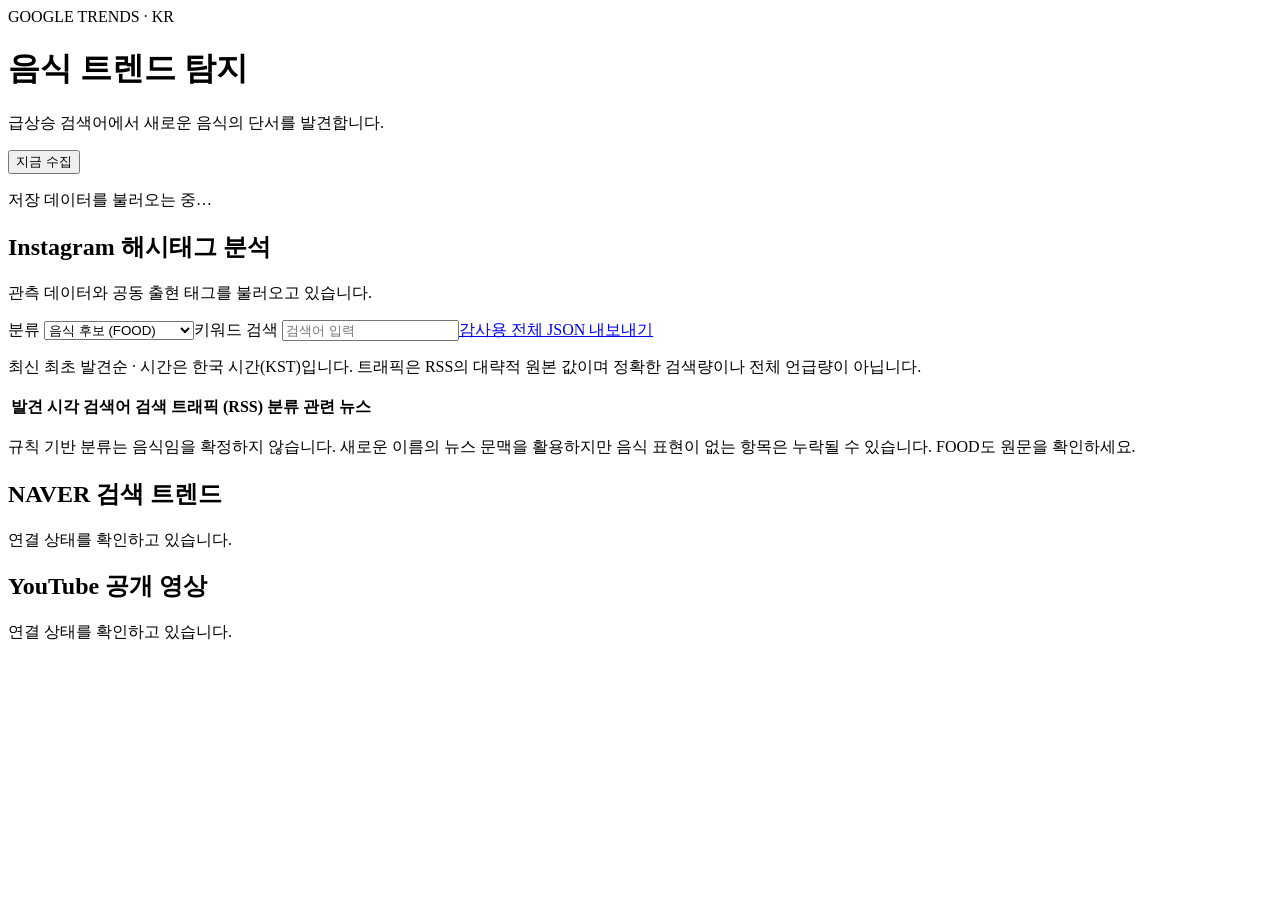
==== static/index.html @ 97b3c350 "chore: initialize MZFoodTraker repository" ====
<!doctype html>
<html lang="ko">
<head><meta charset="utf-8"><meta name="viewport" content="width=device-width,initial-scale=1"><title>음식 트렌드 탐지</title><link rel="stylesheet" href="/style.css"><script src="/instagram.js" defer></script><script src="/naver.js" defer></script><script src="/youtube.js" defer></script><script src="/app.js" defer></script></head>
<body><main>
<header><div><span class="eyebrow">GOOGLE TRENDS · KR</span><h1>음식 트렌드 탐지</h1><p>급상승 검색어에서 새로운 음식의 단서를 발견합니다.</p></div><button id="collect">지금 수집</button></header>
<section id="summary" class="summary" aria-label="수집 요약"></section>
<p id="status" role="status" aria-live="polite">저장 데이터를 불러오는 중…</p>
<section id="recent-summary" class="summary" aria-label="최근 수집 통계"></section>
<p id="freshness" class="note"></p>
<section id="instagram-overview" class="instagram-panel" aria-label="Instagram 해시태그 분석"><h2>Instagram 해시태그 분석</h2><p>관측 데이터와 공동 출현 태그를 불러오고 있습니다.</p></section>
<div class="tools"><label>분류 <select id="filter"><option value="FOOD">음식 후보 (FOOD)</option><option value="REVIEW">검토 필요 (REVIEW)</option><option value="NON_FOOD">비음식 (NON_FOOD)</option><option value="ALL">전체 검색어</option></select></label><label>키워드 검색 <input id="search" type="search" placeholder="검색어 입력"></label><span id="count"></span><a href="/api/export" download="trends-audit.json" id="export">감사용 전체 JSON 내보내기</a></div>
<p class="note">최신 최초 발견순 · 시간은 한국 시간(KST)입니다. 트래픽은 RSS의 대략적 원본 값이며 정확한 검색량이나 전체 언급량이 아닙니다.</p>
<div class="table-wrap"><table><thead><tr><th>발견 시각</th><th>검색어</th><th>검색 트래픽 (RSS)</th><th>분류</th><th>관련 뉴스</th></tr></thead><tbody id="rows"></tbody></table></div>
<p class="note">규칙 기반 분류는 음식임을 확정하지 않습니다. 새로운 이름의 뉴스 문맥을 활용하지만 음식 표현이 없는 항목은 누락될 수 있습니다. FOOD도 원문을 확인하세요.</p>
<section id="naver-overview" class="instagram-panel" aria-label="NAVER 검색 트렌드"><h2>NAVER 검색 트렌드</h2><p>연결 상태를 확인하고 있습니다.</p></section>
<section id="youtube-overview" class="instagram-panel" aria-label="YouTube 공개 영상"><h2>YouTube 공개 영상</h2><p>연결 상태를 확인하고 있습니다.</p></section>
<dialog id="detail"><div class="detail-head"><h2 id="detail-title"></h2><button id="close" aria-label="상세 닫기">닫기</button></div><div id="detail-body"></div></dialog>
</main></body></html>
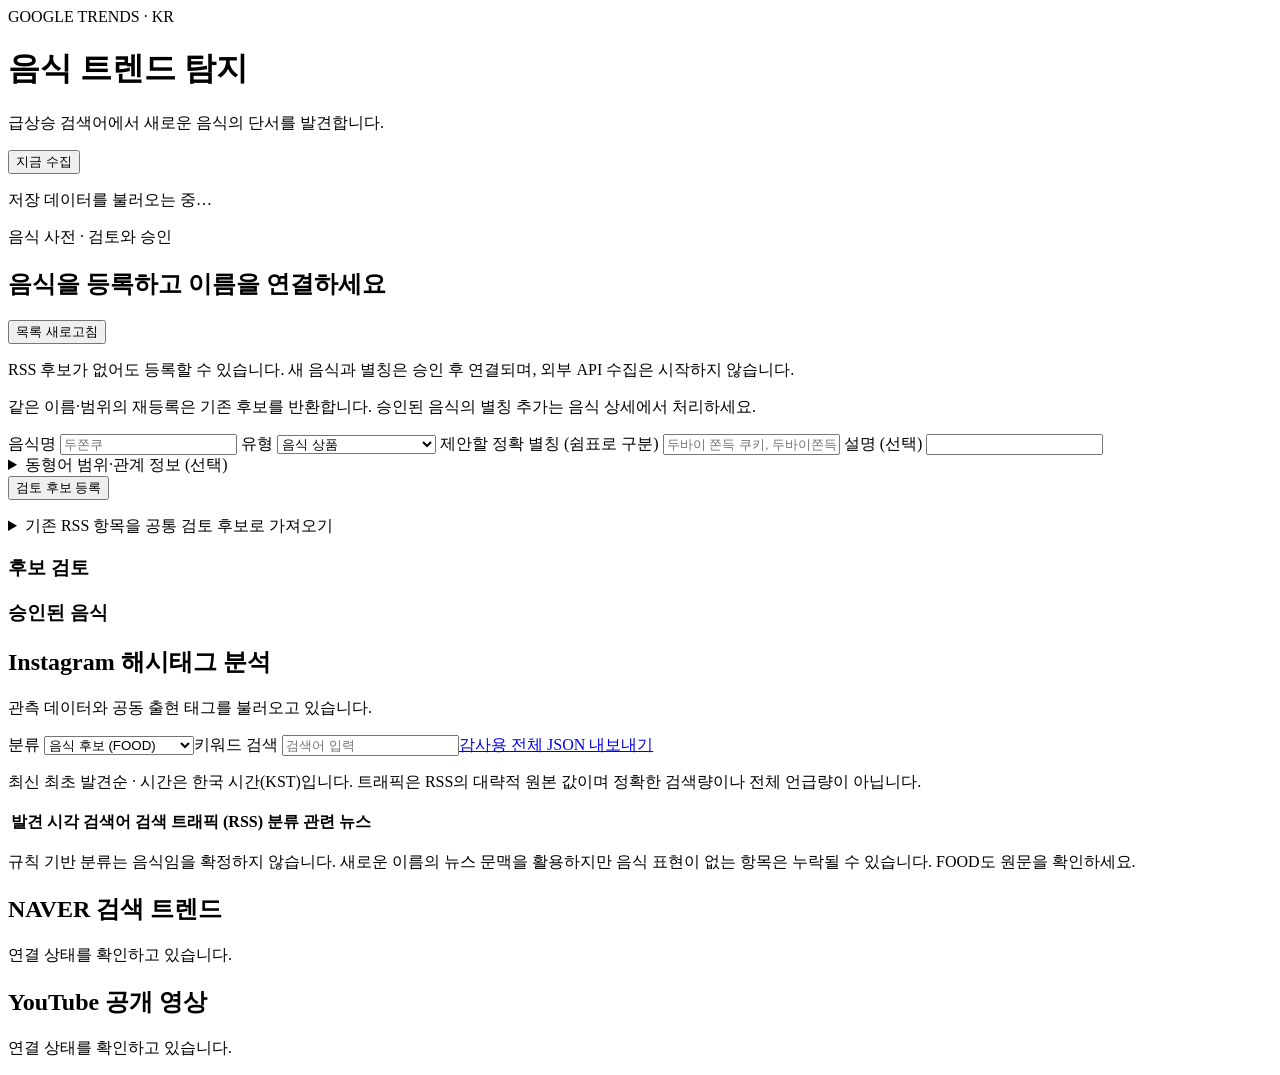
==== commit 510bf756: "feat: add reviewed food entities and manual registration" ====
--- a/static/index.html
+++ b/static/index.html
@@ -1,12 +1,32 @@
 <!doctype html>
 <html lang="ko">
-<head><meta charset="utf-8"><meta name="viewport" content="width=device-width,initial-scale=1"><title>음식 트렌드 탐지</title><link rel="stylesheet" href="/style.css"><script src="/instagram.js" defer></script><script src="/naver.js" defer></script><script src="/youtube.js" defer></script><script src="/app.js" defer></script></head>
+<head><meta charset="utf-8"><meta name="viewport" content="width=device-width,initial-scale=1"><title>음식 트렌드 탐지</title><link rel="stylesheet" href="/style.css"><script src="/instagram.js" defer></script><script src="/naver.js" defer></script><script src="/youtube.js" defer></script><script src="/app.js" defer></script><script src="/foods.js" defer></script></head>
 <body><main>
 <header><div><span class="eyebrow">GOOGLE TRENDS · KR</span><h1>음식 트렌드 탐지</h1><p>급상승 검색어에서 새로운 음식의 단서를 발견합니다.</p></div><button id="collect">지금 수집</button></header>
 <section id="summary" class="summary" aria-label="수집 요약"></section>
 <p id="status" role="status" aria-live="polite">저장 데이터를 불러오는 중…</p>
 <section id="recent-summary" class="summary" aria-label="최근 수집 통계"></section>
 <p id="freshness" class="note"></p>
+<section id="food-registry" class="instagram-panel" aria-labelledby="food-heading">
+<div class="food-heading"><div><span class="eyebrow">음식 사전 · 검토와 승인</span><h2 id="food-heading">음식을 등록하고 이름을 연결하세요</h2></div><button id="food-reload" type="button">목록 새로고침</button></div>
+<p class="note">RSS 후보가 없어도 등록할 수 있습니다. 새 음식과 별칭은 승인 후 연결되며, 외부 API 수집은 시작하지 않습니다.</p>
+<p class="note">같은 이름·범위의 재등록은 기존 후보를 반환합니다. 승인된 음식의 별칭 추가는 음식 상세에서 처리하세요.</p>
+<form id="food-register" class="food-form">
+<label>음식명 <input name="name" required maxlength="200" placeholder="두쫀쿠"></label>
+<label>유형 <select name="entity_kind"><option value="PRODUCT">음식 상품</option><option value="DISH">요리</option><option value="INGREDIENT">식재료</option><option value="FOOD_CONCEPT">음식 범주</option><option value="BRAND">브랜드 (음식 승인 불가)</option><option value="STORE">매장 (음식 승인 불가)</option><option value="UNKNOWN">유형 검토 필요</option></select></label>
+<label class="food-wide">제안할 정확 별칭 (쉼표로 구분) <input name="aliases" placeholder="두바이 쫀득 쿠키, 두바이쫀득쿠키"></label>
+<label class="food-wide">설명 (선택) <input name="description" maxlength="2000"></label>
+<details class="food-wide"><summary>동형어 범위·관계 정보 (선택)</summary>
+<label>별칭 범위 <input name="scope" value="food:ko" maxlength="100" pattern="[A-Za-z0-9_.:\-]+"></label>
+<label>관계 음식 ID <input name="relation_food_id" placeholder="FOOD_…"></label>
+<label>관계 <select name="relation_type"><option value="VARIANT_OF">다른 음식의 파생</option><option value="RELATED_TO">연관 음식</option></select></label></details>
+<button type="submit">검토 후보 등록</button>
+</form>
+<p id="food-message" role="status" aria-live="polite"></p>
+<details><summary>기존 RSS 항목을 공통 검토 후보로 가져오기</summary><form id="food-import" class="tools"><label>RSS 항목 ID <input name="source_item_id" type="number" min="1" required></label><button>검토 후보 생성</button></form></details>
+<div class="food-columns"><div><h3>후보 검토</h3><div id="food-candidate-list"></div></div><div><h3>승인된 음식</h3><div id="food-entity-list"></div></div></div>
+<dialog id="food-dialog"><div class="detail-head"><h2 id="food-dialog-title"></h2><button id="food-dialog-close" type="button">닫기</button></div><div id="food-dialog-body"></div></dialog>
+</section>
 <section id="instagram-overview" class="instagram-panel" aria-label="Instagram 해시태그 분석"><h2>Instagram 해시태그 분석</h2><p>관측 데이터와 공동 출현 태그를 불러오고 있습니다.</p></section>
 <div class="tools"><label>분류 <select id="filter"><option value="FOOD">음식 후보 (FOOD)</option><option value="REVIEW">검토 필요 (REVIEW)</option><option value="NON_FOOD">비음식 (NON_FOOD)</option><option value="ALL">전체 검색어</option></select></label><label>키워드 검색 <input id="search" type="search" placeholder="검색어 입력"></label><span id="count"></span><a href="/api/export" download="trends-audit.json" id="export">감사용 전체 JSON 내보내기</a></div>
 <p class="note">최신 최초 발견순 · 시간은 한국 시간(KST)입니다. 트래픽은 RSS의 대략적 원본 값이며 정확한 검색량이나 전체 언급량이 아닙니다.</p>
